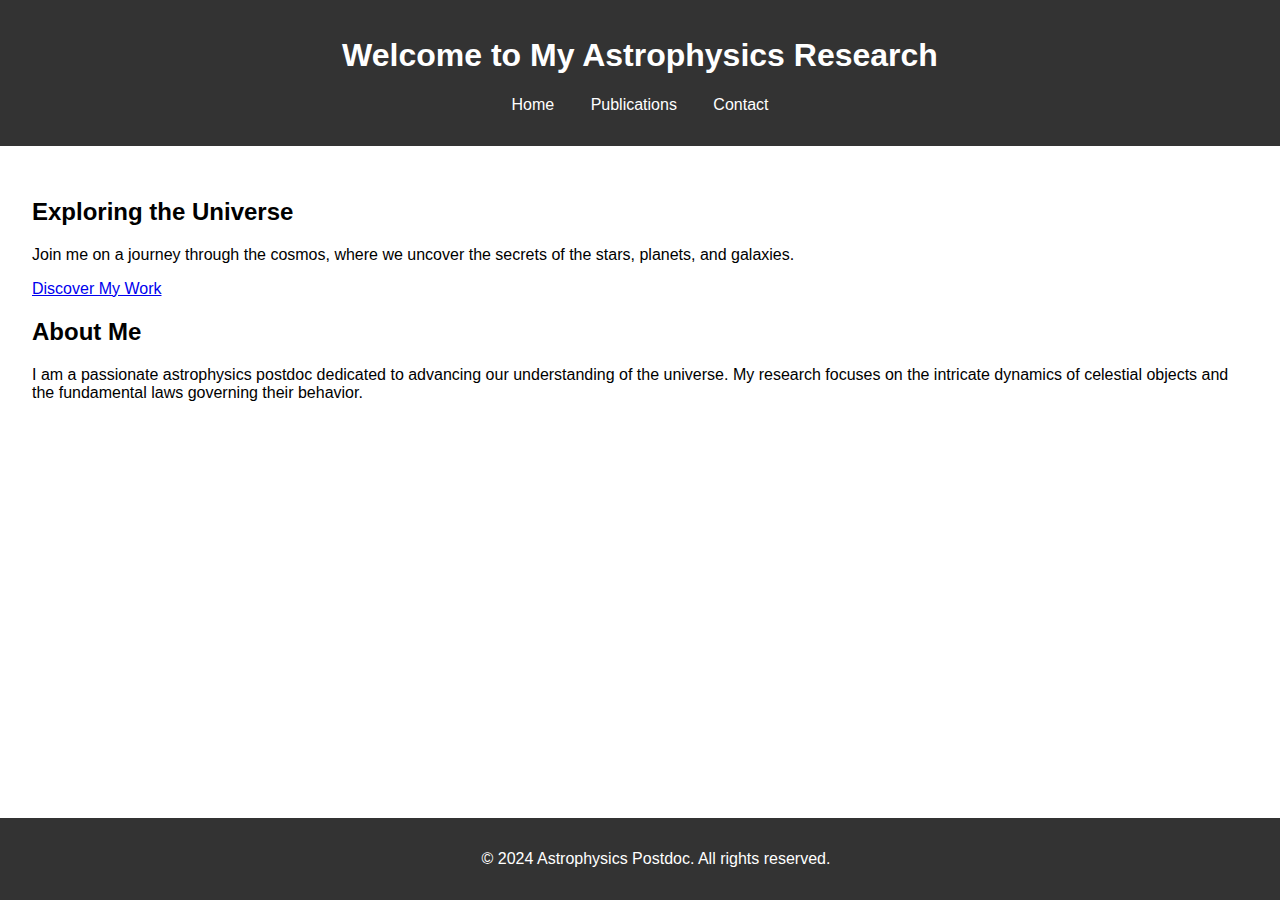
==== index.html @ 2a00cc9a "Update index.html" ====
<!DOCTYPE html>
<html lang="en">
<head>
    <meta charset="UTF-8">
    <meta name="viewport" content="width=device-width, initial-scale=1.0">
    <title>Home - Astrophysics Postdoc</title>
    <link rel="stylesheet" href="styles.css">
    <link href="https://fonts.googleapis.com/css2?family=Roboto:wght@400;700&display=swap" rel="stylesheet">
</head>
<body>
    <header>
        <h1>Welcome to My Astrophysics Research</h1>
        <nav>
            <ul>
                <li><a href="index.html">Home</a></li>
                <li><a href="publications.html">Publications</a></li>
                <li><a href="contact.html">Contact</a></li>
            </ul>
        </nav>
    </header>
    <main>
        <section class="hero">
            <div class="hero-content">
                <h2>Exploring the Universe</h2>
                <p>Join me on a journey through the cosmos, where we uncover the secrets of the stars, planets, and galaxies.</p>
                <a href="publications.html" class="btn">Discover My Work</a>
            </div>
        </section>
        <section class="about">
            <h2>About Me</h2>
            <p>I am a passionate astrophysics postdoc dedicated to advancing our understanding of the universe. My research focuses on the intricate dynamics of celestial objects and the fundamental laws governing their behavior.</p>
        </section>
    </main>
    <footer>
        <p>&copy; 2024 Astrophysics Postdoc. All rights reserved.</p>
    </footer>
</body>
</html>
---- styles.css ----
body {
    font-family: Arial, sans-serif;
    margin: 0;
    padding: 0;
}

header {
    background-color: #333;
    color: #fff;
    padding: 1rem;
    text-align: center;
}

nav ul {
    list-style: none;
    padding: 0;
}

nav ul li {
    display: inline;
    margin: 0 1rem;
}

nav ul li a {
    color: #fff;
    text-decoration: none;
}

main {
    padding: 2rem;
}

footer {
    background-color: #333;
    color: #fff;
    text-align: center;
    padding: 1rem;
    position: fixed;
    bottom: 0;
    width: 100%;
}
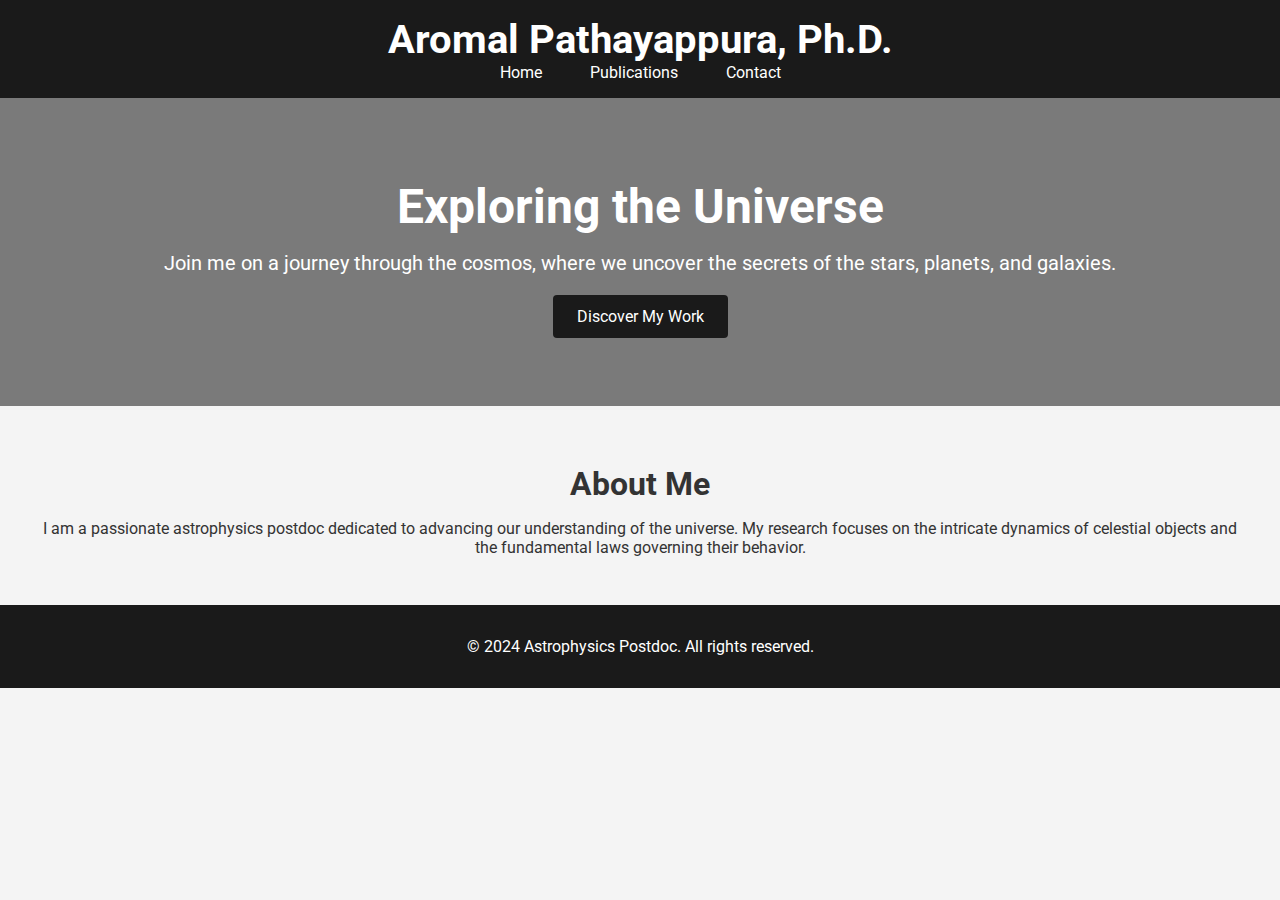
==== commit a19485d8: "Update index.html" ====
--- a/index.html
+++ b/index.html
@@ -9,7 +9,7 @@
 </head>
 <body>
     <header>
-        <h1>Welcome to My Astrophysics Research</h1>
+        <h1>Aromal Pathayappura, Ph.D.</h1>
         <nav>
             <ul>
                 <li><a href="index.html">Home</a></li>
--- a/styles.css
+++ b/styles.css
@@ -1,41 +1,111 @@
 body {
-    font-family: Arial, sans-serif;
+    font-family: 'Roboto', sans-serif;
     margin: 0;
     padding: 0;
+    color: #333;
+    background-color: #f4f4f4;
 }
 
 header {
-    background-color: #333;
+    background-color: #1a1a1a;
     color: #fff;
-    padding: 1rem;
+    padding: 1rem 0;
     text-align: center;
+}
+
+header h1 {
+    margin: 0;
+    font-size: 2.5rem;
 }
 
 nav ul {
     list-style: none;
     padding: 0;
+    margin: 0;
+    display: flex;
+    justify-content: center;
+    gap: 1rem;
 }
 
 nav ul li {
     display: inline;
-    margin: 0 1rem;
 }
 
 nav ul li a {
     color: #fff;
     text-decoration: none;
+    padding: 0.5rem 1rem;
+    transition: background-color 0.3s ease;
 }
 
-main {
+nav ul li a:hover {
+    background-color: #555;
+}
+
+.hero {
+    background-image: url('https://www.google.com/url?sa=i&url=https%3A%2F%2Fwebbtelescope.org%2Fcontents%2Fmedia%2Fimages%2F2021%2F056%2F01FMN1ZWWC3BKFWP8GJY9GRNFQ&psig=AOvVaw01ctZlXOGyuQKJK2YAfyap&ust=1720995960297000&source=images&cd=vfe&opi=89978449&ved=0CBEQjRxqFwoTCLj5htqHpYcDFQAAAAAdAAAAABAE'); /* Replace with a URL of a suitable background image */
+    background-size: cover;
+    background-position: center;
+    padding: 5rem 0;
+    color: #fff;
+    text-align: center;
+    position: relative;
+}
+
+.hero::before {
+    content: '';
+    position: absolute;
+    top: 0;
+    left: 0;
+    right: 0;
+    bottom: 0;
+    background: rgba(0, 0, 0, 0.5);
+}
+
+.hero-content {
+    position: relative;
+    z-index: 1;
+}
+
+.hero h2 {
+    font-size: 3rem;
+    margin: 0;
+}
+
+.hero p {
+    font-size: 1.25rem;
+    margin: 1rem 0 2rem;
+}
+
+.btn {
+    background-color: #1a1a1a;
+    color: #fff;
+    padding: 0.75rem 1.5rem;
+    text-decoration: none;
+    border-radius: 0.25rem;
+    transition: background-color 0.3s ease;
+}
+
+.btn:hover {
+    background-color: #555;
+}
+
+.about {
     padding: 2rem;
+    text-align: center;
+}
+
+.about h2 {
+    font-size: 2rem;
+    margin-bottom: 1rem;
 }
 
 footer {
-    background-color: #333;
+    background-color: #1a1a1a;
     color: #fff;
     text-align: center;
-    padding: 1rem;
-    position: fixed;
+    padding: 1rem 0;
+    position: relative;
     bottom: 0;
     width: 100%;
 }
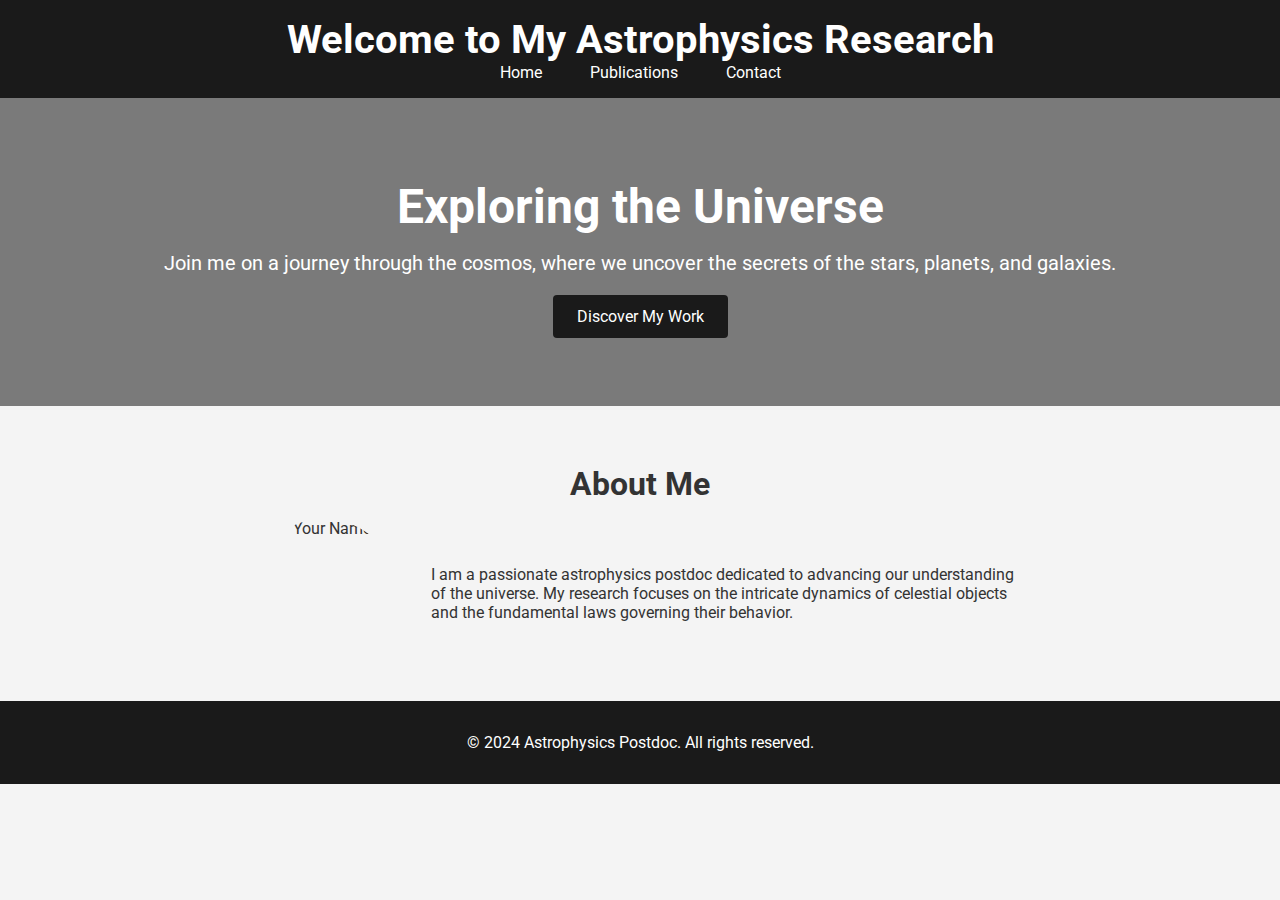
==== commit d0feef32: "Update index.html" ====
--- a/index.html
+++ b/index.html
@@ -9,7 +9,7 @@
 </head>
 <body>
     <header>
-        <h1>Aromal Pathayappura, Ph.D.</h1>
+        <h1>Welcome to My Astrophysics Research</h1>
         <nav>
             <ul>
                 <li><a href="index.html">Home</a></li>
@@ -28,7 +28,10 @@
         </section>
         <section class="about">
             <h2>About Me</h2>
-            <p>I am a passionate astrophysics postdoc dedicated to advancing our understanding of the universe. My research focuses on the intricate dynamics of celestial objects and the fundamental laws governing their behavior.</p>
+            <div class="profile">
+                <img src="your-image.jpg" alt="Your Name">
+                <p>I am a passionate astrophysics postdoc dedicated to advancing our understanding of the universe. My research focuses on the intricate dynamics of celestial objects and the fundamental laws governing their behavior.</p>
+            </div>
         </section>
     </main>
     <footer>
--- a/styles.css
+++ b/styles.css
@@ -43,7 +43,7 @@
 }
 
 .hero {
-    background-image: url('https://www.google.com/url?sa=i&url=https%3A%2F%2Fwebbtelescope.org%2Fcontents%2Fmedia%2Fimages%2F2021%2F056%2F01FMN1ZWWC3BKFWP8GJY9GRNFQ&psig=AOvVaw01ctZlXOGyuQKJK2YAfyap&ust=1720995960297000&source=images&cd=vfe&opi=89978449&ved=0CBEQjRxqFwoTCLj5htqHpYcDFQAAAAAdAAAAABAE'); /* Replace with a URL of a suitable background image */
+    background-image: url('https://example.com/space-background.jpg'); /* Replace with a URL of a suitable background image */
     background-size: cover;
     background-position: center;
     padding: 5rem 0;
@@ -100,6 +100,26 @@
     margin-bottom: 1rem;
 }
 
+.profile {
+    display: flex;
+    align-items: center;
+    justify-content: center;
+    gap: 2rem;
+    flex-wrap: wrap;
+}
+
+.profile img {
+    border-radius: 50%;
+    width: 150px;
+    height: 150px;
+    object-fit: cover;
+}
+
+.profile p {
+    max-width: 600px;
+    text-align: left;
+}
+
 footer {
     background-color: #1a1a1a;
     color: #fff;
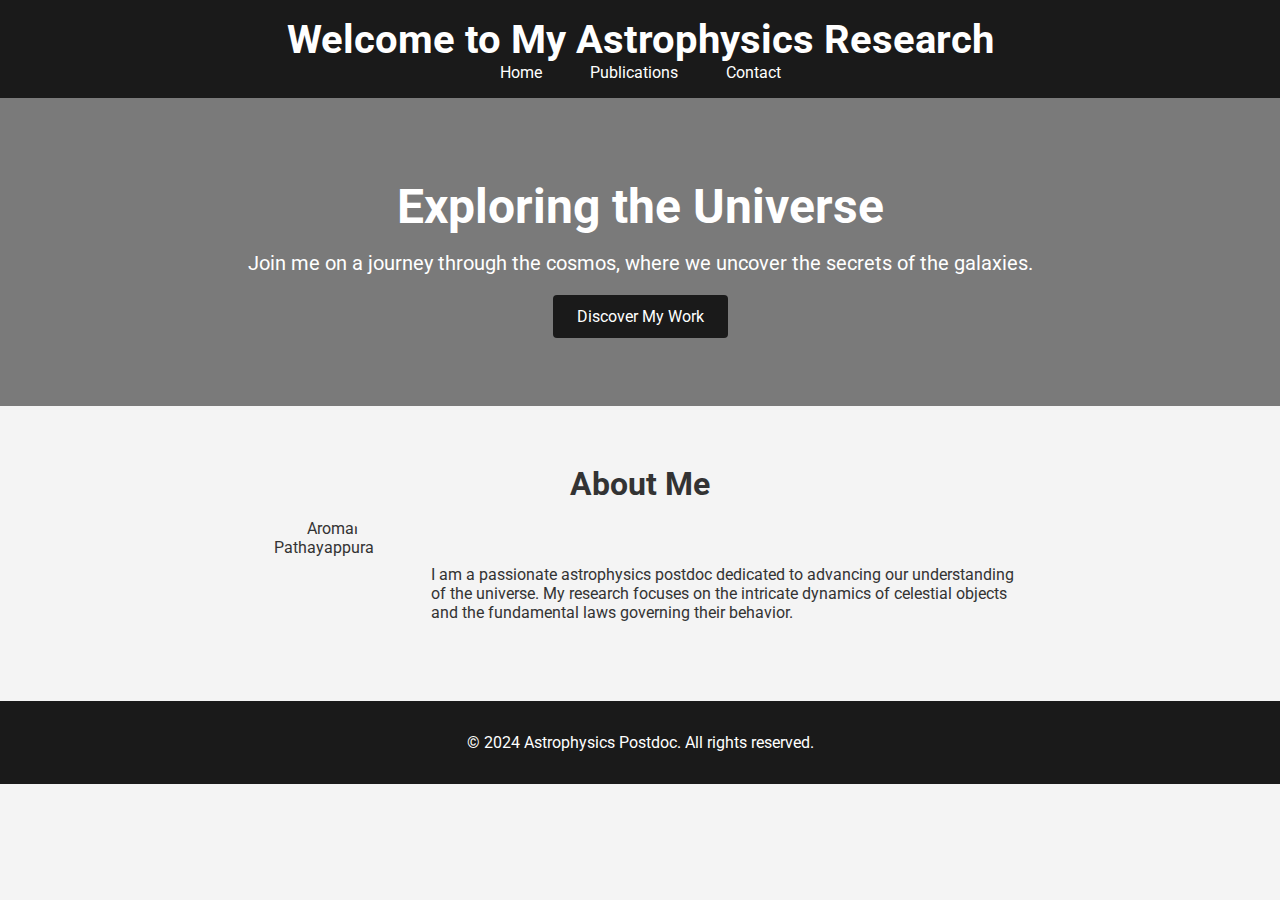
==== commit 3312873d: "Update index.html" ====
--- a/index.html
+++ b/index.html
@@ -22,14 +22,14 @@
         <section class="hero">
             <div class="hero-content">
                 <h2>Exploring the Universe</h2>
-                <p>Join me on a journey through the cosmos, where we uncover the secrets of the stars, planets, and galaxies.</p>
+                <p>Join me on a journey through the cosmos, where we uncover the secrets of the galaxies.</p>
                 <a href="publications.html" class="btn">Discover My Work</a>
             </div>
         </section>
         <section class="about">
             <h2>About Me</h2>
             <div class="profile">
-                <img src="your-image.jpg" alt="Your Name">
+                <img src="https://github.com/aromalsankaran/website/blob/main/20180508_122803.jpg" alt="Aromal Pathayappura">
                 <p>I am a passionate astrophysics postdoc dedicated to advancing our understanding of the universe. My research focuses on the intricate dynamics of celestial objects and the fundamental laws governing their behavior.</p>
             </div>
         </section>
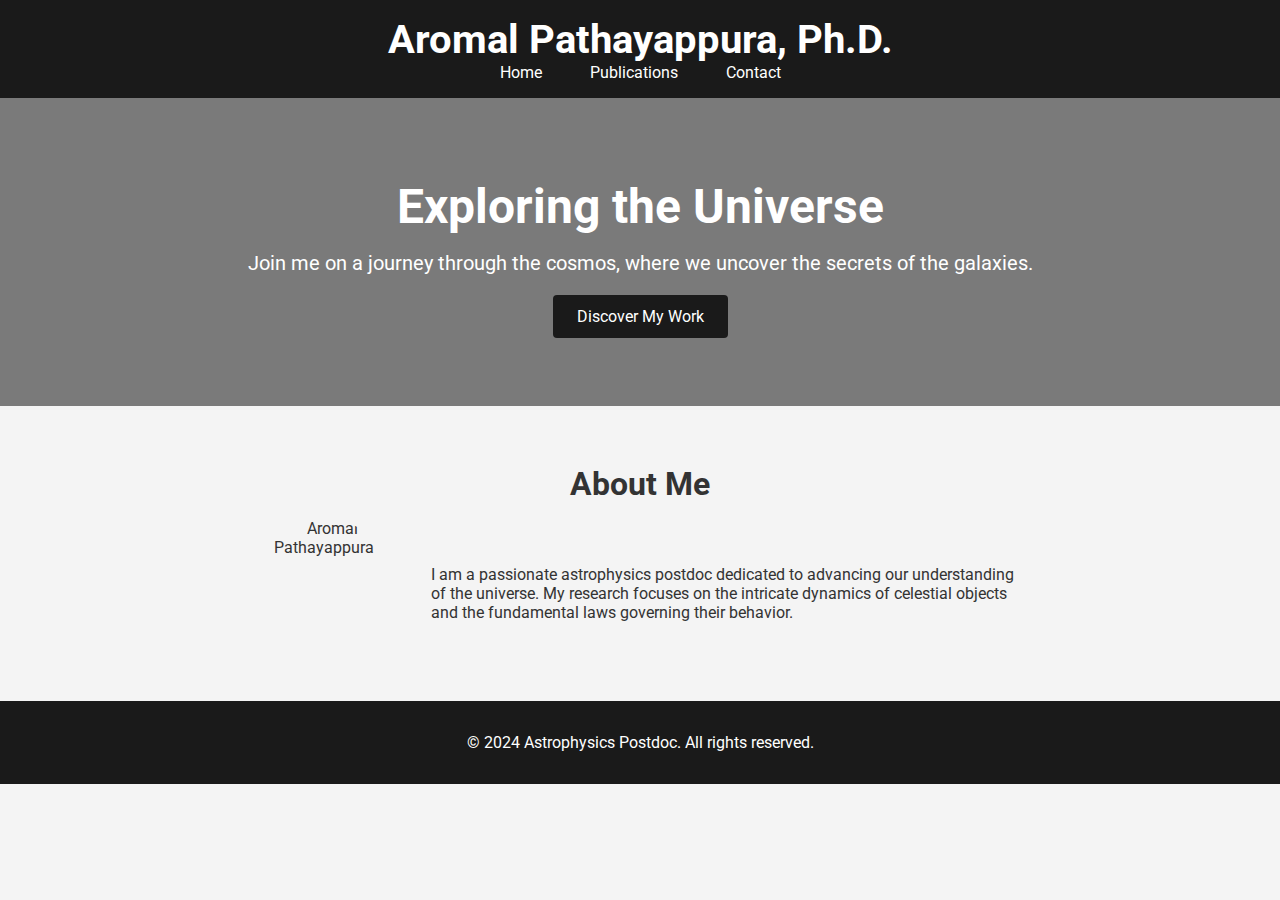
==== commit 6356d809: "Update index.html" ====
--- a/index.html
+++ b/index.html
@@ -9,7 +9,7 @@
 </head>
 <body>
     <header>
-        <h1>Welcome to My Astrophysics Research</h1>
+        <h1>Aromal Pathayappura, Ph.D.</h1>
         <nav>
             <ul>
                 <li><a href="index.html">Home</a></li>
@@ -29,7 +29,7 @@
         <section class="about">
             <h2>About Me</h2>
             <div class="profile">
-                <img src="https://github.com/aromalsankaran/website/blob/main/20180508_122803.jpg" alt="Aromal Pathayappura">
+                <img src="https://raw.githubusercontent.com/aromalsankaran/website/main/20180508_122803.jpg" alt="Aromal Pathayappura">
                 <p>I am a passionate astrophysics postdoc dedicated to advancing our understanding of the universe. My research focuses on the intricate dynamics of celestial objects and the fundamental laws governing their behavior.</p>
             </div>
         </section>
--- a/styles.css
+++ b/styles.css
@@ -43,7 +43,7 @@
 }
 
 .hero {
-    background-image: url('https://example.com/space-background.jpg'); /* Replace with a URL of a suitable background image */
+    background-image: url('https://raw.githubusercontent.com/aromalsankaran/website/main/quasar_image.jpg'); /* Replace with the correct raw URL */
     background-size: cover;
     background-position: center;
     padding: 5rem 0;
